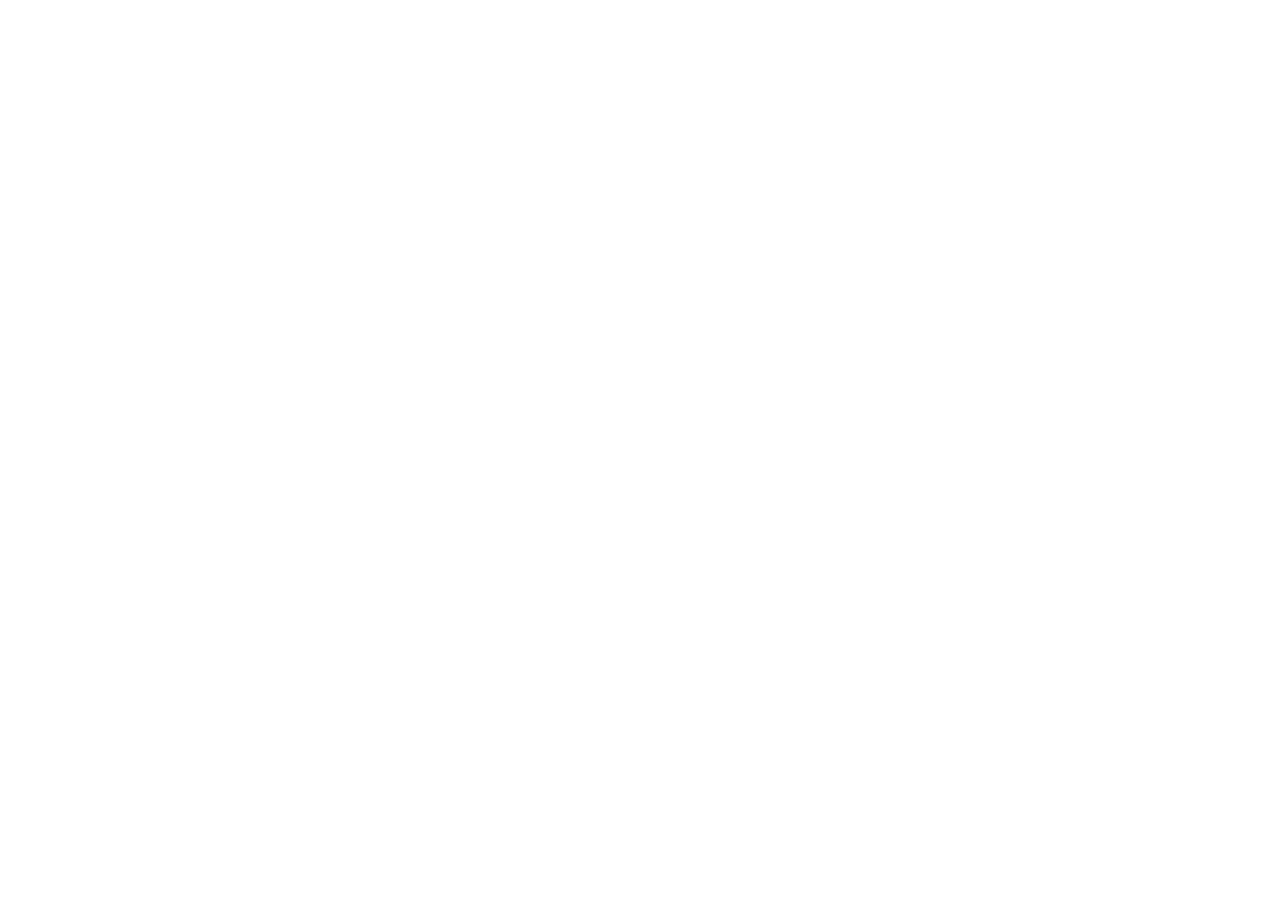
==== project.html @ 5916aec4 "div section" ====
<!DOCTYPE html>
<html lang="en">
<head>
    <meta charset="UTF-8">
    <meta name="viewport" content="width=device-width, initial-scale=1.0">
    <title>Document</title>
    <link rel="stylesheet" href="style.css">
</head>
<body>
    <div class="container">
        <diV class="form"></diV>
        <diV class="form"></diV>
        <diV class="form"></diV>
        <diV class="form"></diV>
        <diV class="form"></diV>
        <diV class="form"></diV>
        <diV class="form"></diV>
    </div>
</body>
</html>
---- style.css ----
nav{
    background-color: black;
    padding: 1em;
}
nav ul{
    padding: 0;
    margin: 0;
    list-style-type: none;
    display: flex;
    justify-content: space-around;
}
nav ul li{
    display: inline;
}
nav ul li a{
    color: white;
    text-decoration: none;
    padding: 0.5rem 1rem;
    display: block;
    transition: .4 ease-in-out;
    cursor: pointer;
}
nav ul li a:hover{
    background-color: orange;
}

.container{
    
}
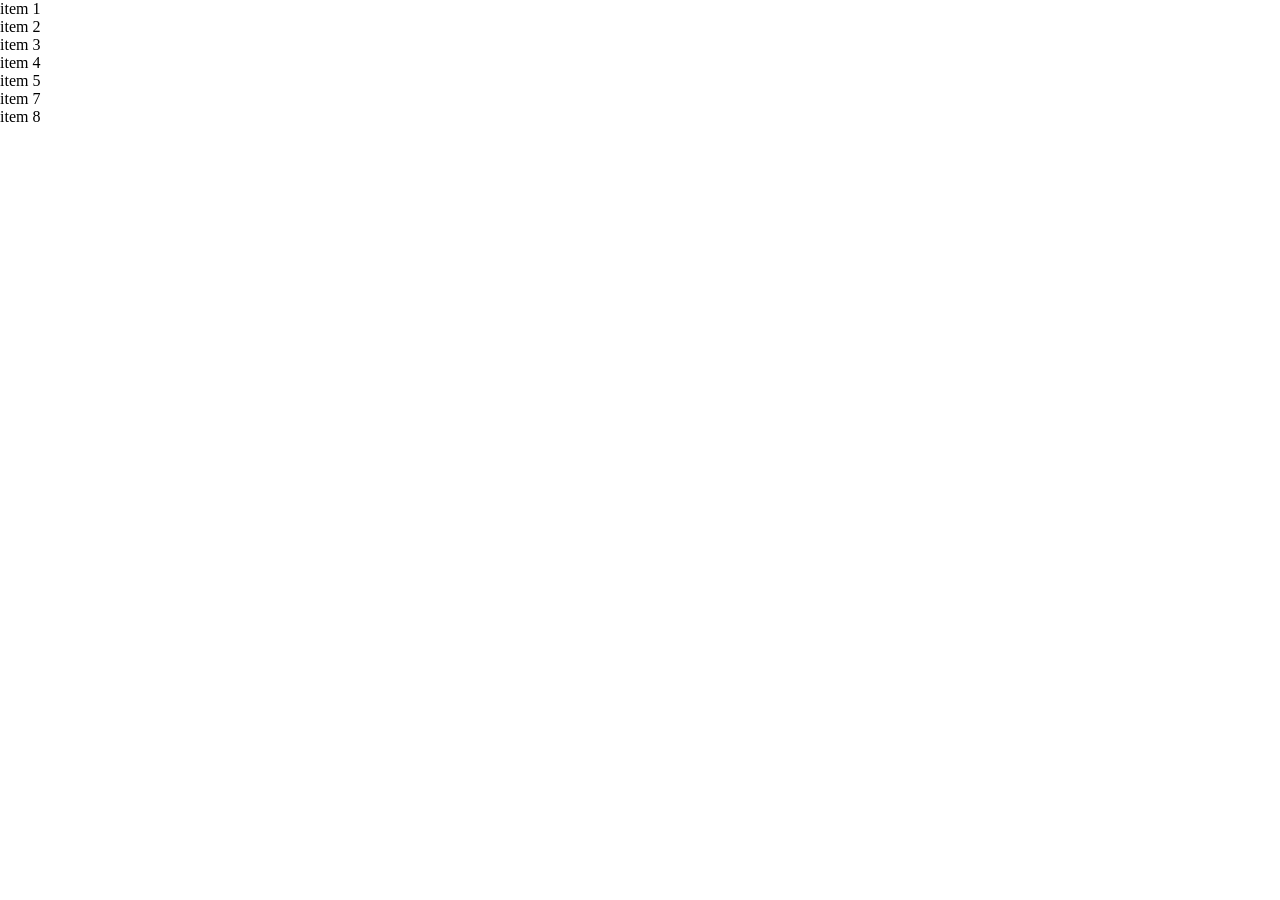
==== commit 96337876: "text-align" ====
--- a/project.html
+++ b/project.html
@@ -7,14 +7,14 @@
     <link rel="stylesheet" href="style.css">
 </head>
 <body>
-    <div class="container">
-        <diV class="form"></diV>
-        <diV class="form"></diV>
-        <diV class="form"></diV>
-        <diV class="form"></diV>
-        <diV class="form"></diV>
-        <diV class="form"></diV>
-        <diV class="form"></diV>
+    <div class="grid-container">
+        <diV class="item">item 1</diV>
+        <diV class="item">item 2</diV>
+        <diV class="item">item 3</diV>
+        <diV class="item">item 4</diV>
+        <diV class="item">item 5</diV>
+        <diV class="item">item 7</diV>
+        <diV class="item">item 8</diV>
     </div>
 </body>
 </html>
--- a/style.css
+++ b/style.css
@@ -1,4 +1,7 @@
-
+*{
+    margin: 0;
+    padding: 0;
+}
 nav{
     background-color: black;
     padding: 1em;
@@ -24,8 +27,22 @@
 nav ul li a:hover{
     background-color: orange;
 }
-
 .container{
-    
+    width: 450px;
+    height: 250px;
+    background-color: rgb(71, 69, 69);
+    color: yellow;
+    border-radius: 10px;
+    text-align: center;
+    align-items: center;
+    padding: 20px;
+    margin-top: 10px;
+    justify-content: center;
+    display: flex;
+}
+h3, h4{
+   text-align: center;
+   align-content: center;
 }
 
+
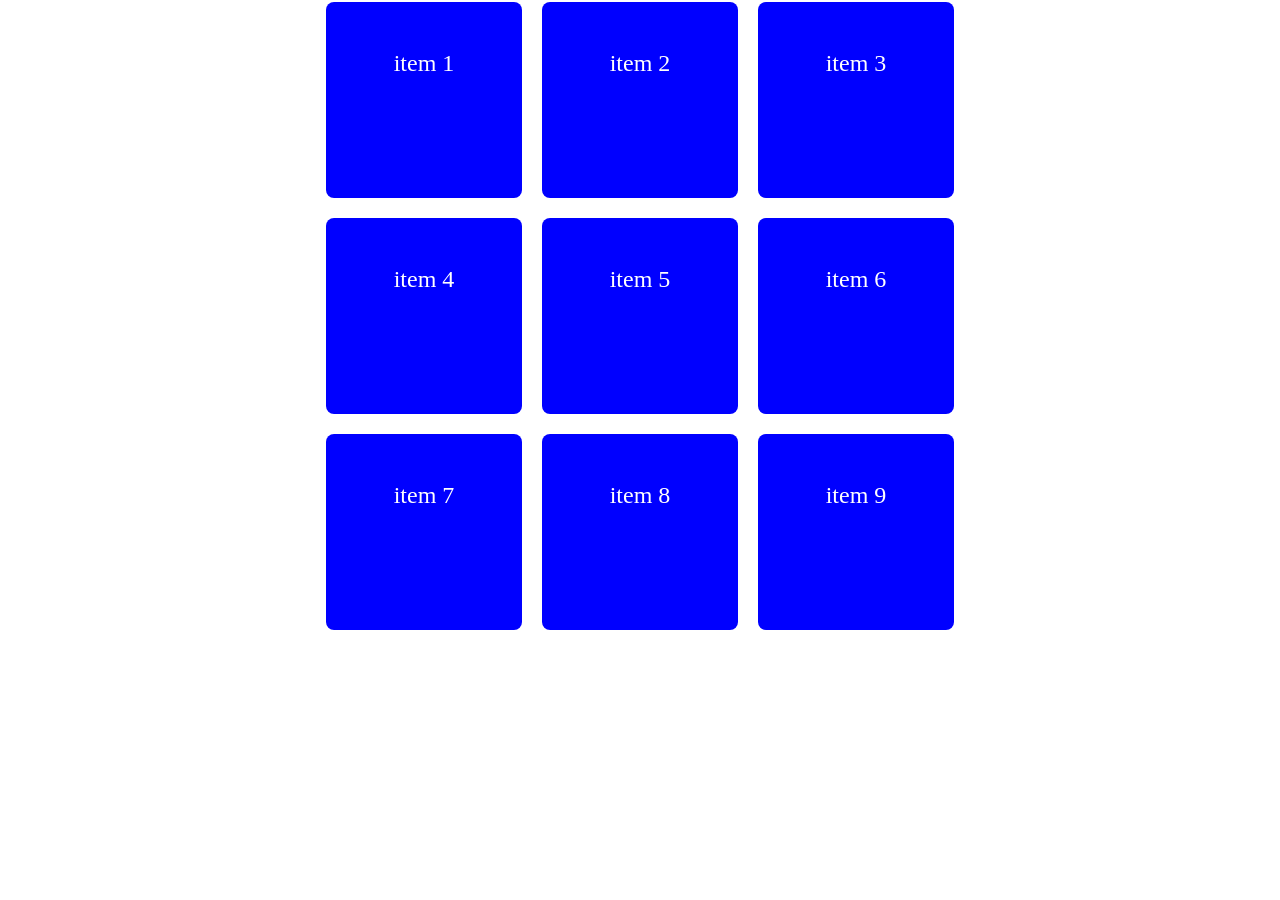
==== commit e1179cad: "justify-content" ====
--- a/project.html
+++ b/project.html
@@ -13,8 +13,10 @@
         <diV class="item">item 3</diV>
         <diV class="item">item 4</diV>
         <diV class="item">item 5</diV>
+        <diV class="item">item 6</diV>
         <diV class="item">item 7</diV>
         <diV class="item">item 8</diV>
+        <diV class="item">item 9</diV>
     </div>
 </body>
 </html>
--- a/style.css
+++ b/style.css
@@ -27,22 +27,27 @@
 nav ul li a:hover{
     background-color: orange;
 }
-.container{
-    width: 450px;
-    height: 250px;
-    background-color: rgb(71, 69, 69);
-    color: yellow;
-    border-radius: 10px;
+
+.grid-container{
+    display: grid;
+    grid-template-columns: 200px 200px 200px;
+    grid-template-rows: 200px 200px 200px;
+    gap: 1em;
+    justify-content: center;
+    align-items: center;
+    justify-items: center;
+    align-content: center;
+
+}
+.item{
+    height: 100px;
+    width: 100px;
+    padding: 2em;
+    background-color: blue;
+    color: white;
     text-align: center;
-    align-items: center;
-    padding: 20px;
-    margin-top: 10px;
-    justify-content: center;
-    display: flex;
-}
-h3, h4{
-   text-align: center;
-   align-content: center;
+    border-radius: 8px;
+    font-size: 1.5rem;
 }
 
 
